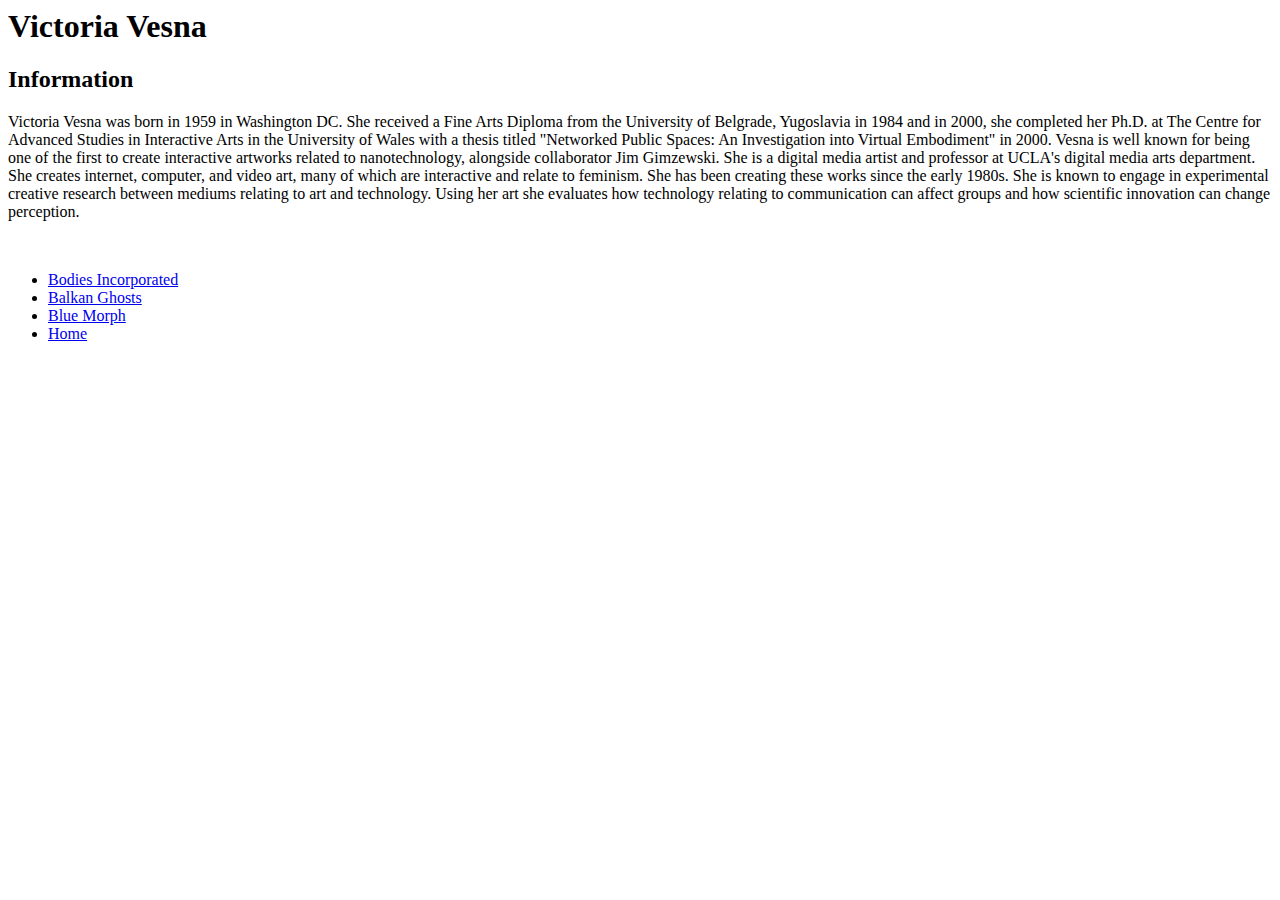
==== about/index.html @ 2d849d05 "start of css" ====
<html lang="en">
<head>
    <meta charset="UTF-8">
    <meta http-equiv="X-UA-Compatible" content="IE=edge">
    <meta name="viewport" content="width=device-width, initial-scale=1.0">
    <title>About</title>
</head>
<body>
    <header>
        <h1>Victoria Vesna</h1>
        <h2>Information</h2>
        <p>Victoria Vesna was born in 1959 in Washington DC. She received a Fine Arts Diploma from the University of Belgrade, Yugoslavia in 1984 and in 2000, she completed her Ph.D. at The Centre for Advanced Studies in Interactive Arts in the University of Wales with a thesis titled "Networked Public Spaces: An Investigation into Virtual Embodiment" in 2000. Vesna is well known for being one of the first to create interactive artworks related to nanotechnology, alongside collaborator Jim Gimzewski. She is a digital media artist and professor at UCLA's digital media arts department. She creates internet, computer, and video art, many of which are interactive and relate to feminism. She has been creating these works since the early 1980s. She is known to engage in experimental creative research between mediums relating to art and technology. Using her art she evaluates how technology relating to communication can affect groups and how scientific innovation can change perception. 
        </p>
        <img src="../project-2-images/vesna-port1.jpg" alt="">
        <img src="../project-2-images/vesna-port3.jpg" alt="">
        <img src="../project-2-images/vesna-port4.jpg" alt="">

        <nav>
            <ul>
                <li><a href="../bodies-incorporated/index.html">Bodies Incorporated</a></li>
                <li><a href="../balkan-ghosts/index.html">Balkan Ghosts</a></li>
                <li><a href="../blue-morph/index.html">Blue Morph</a></li>
                <li><a href="../index.html">Home</a></li>
            </ul>
        </nav>
    </header>
</body>
</html>
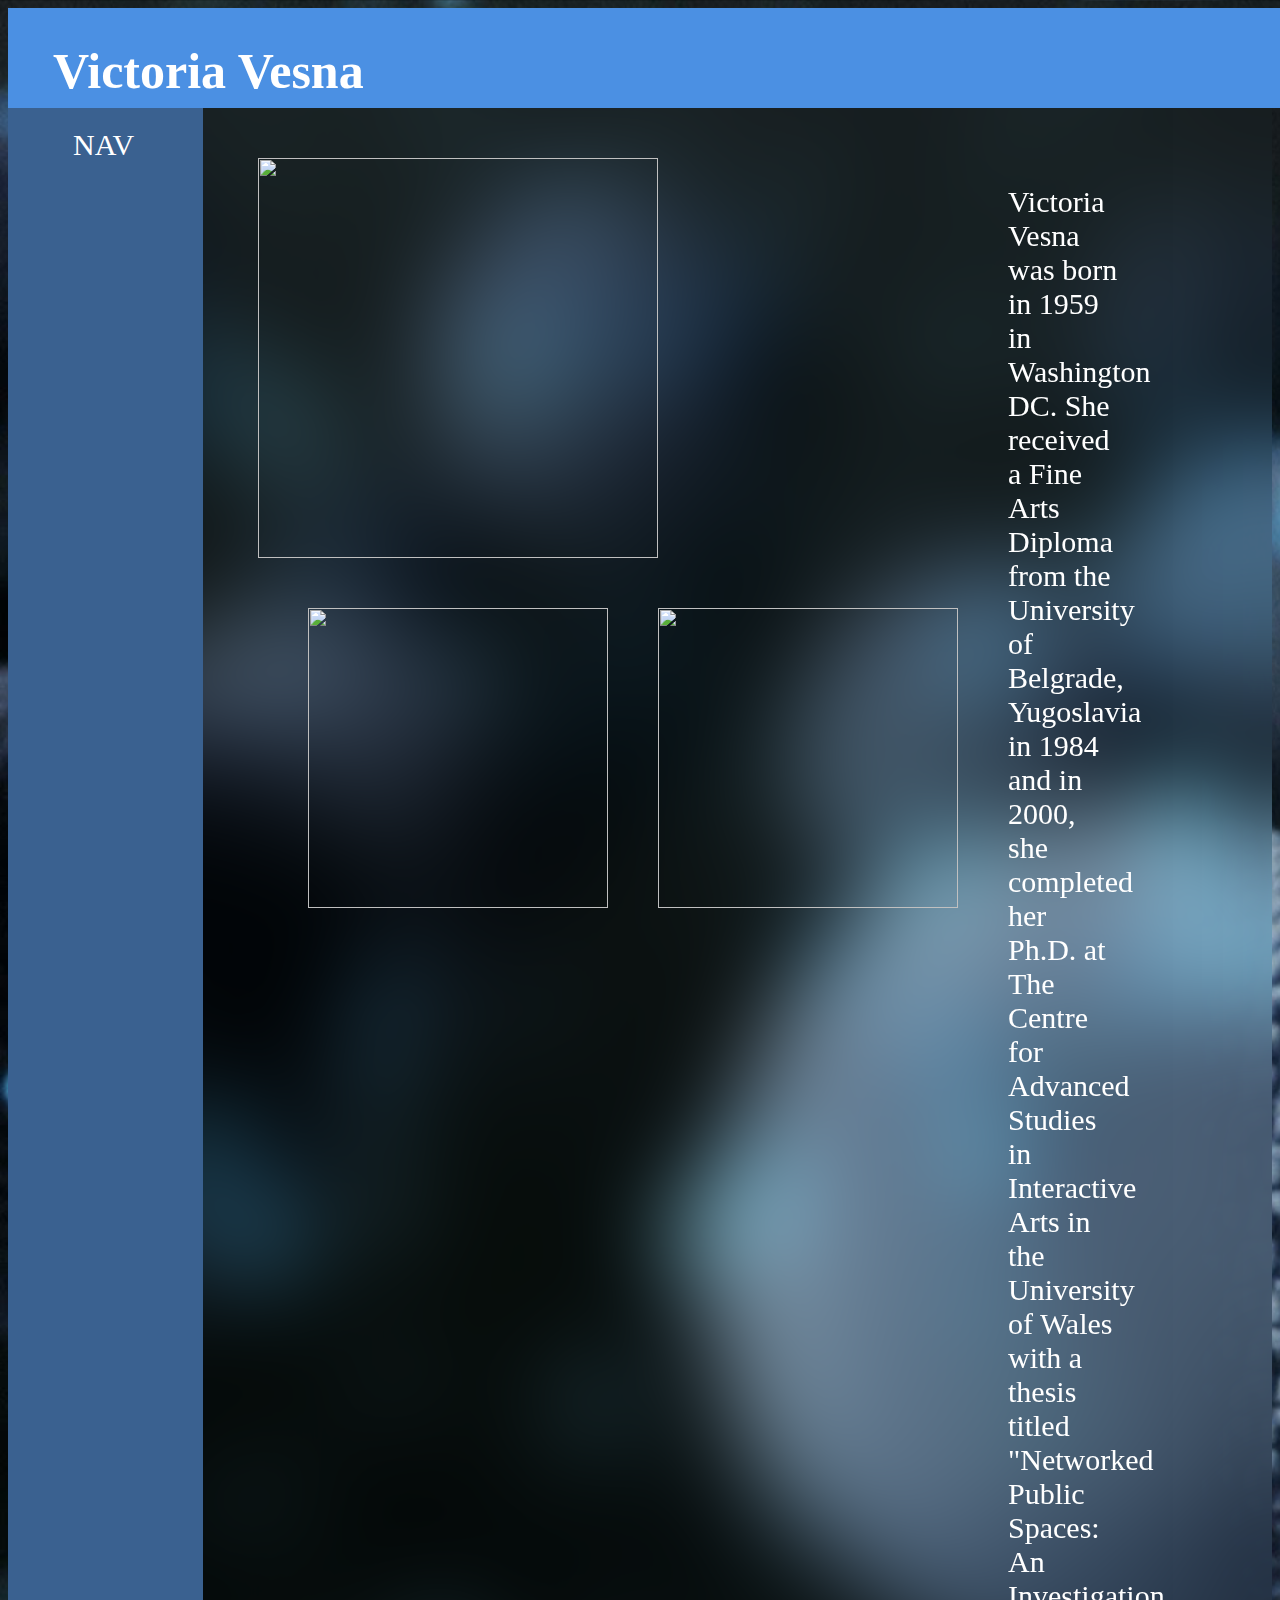
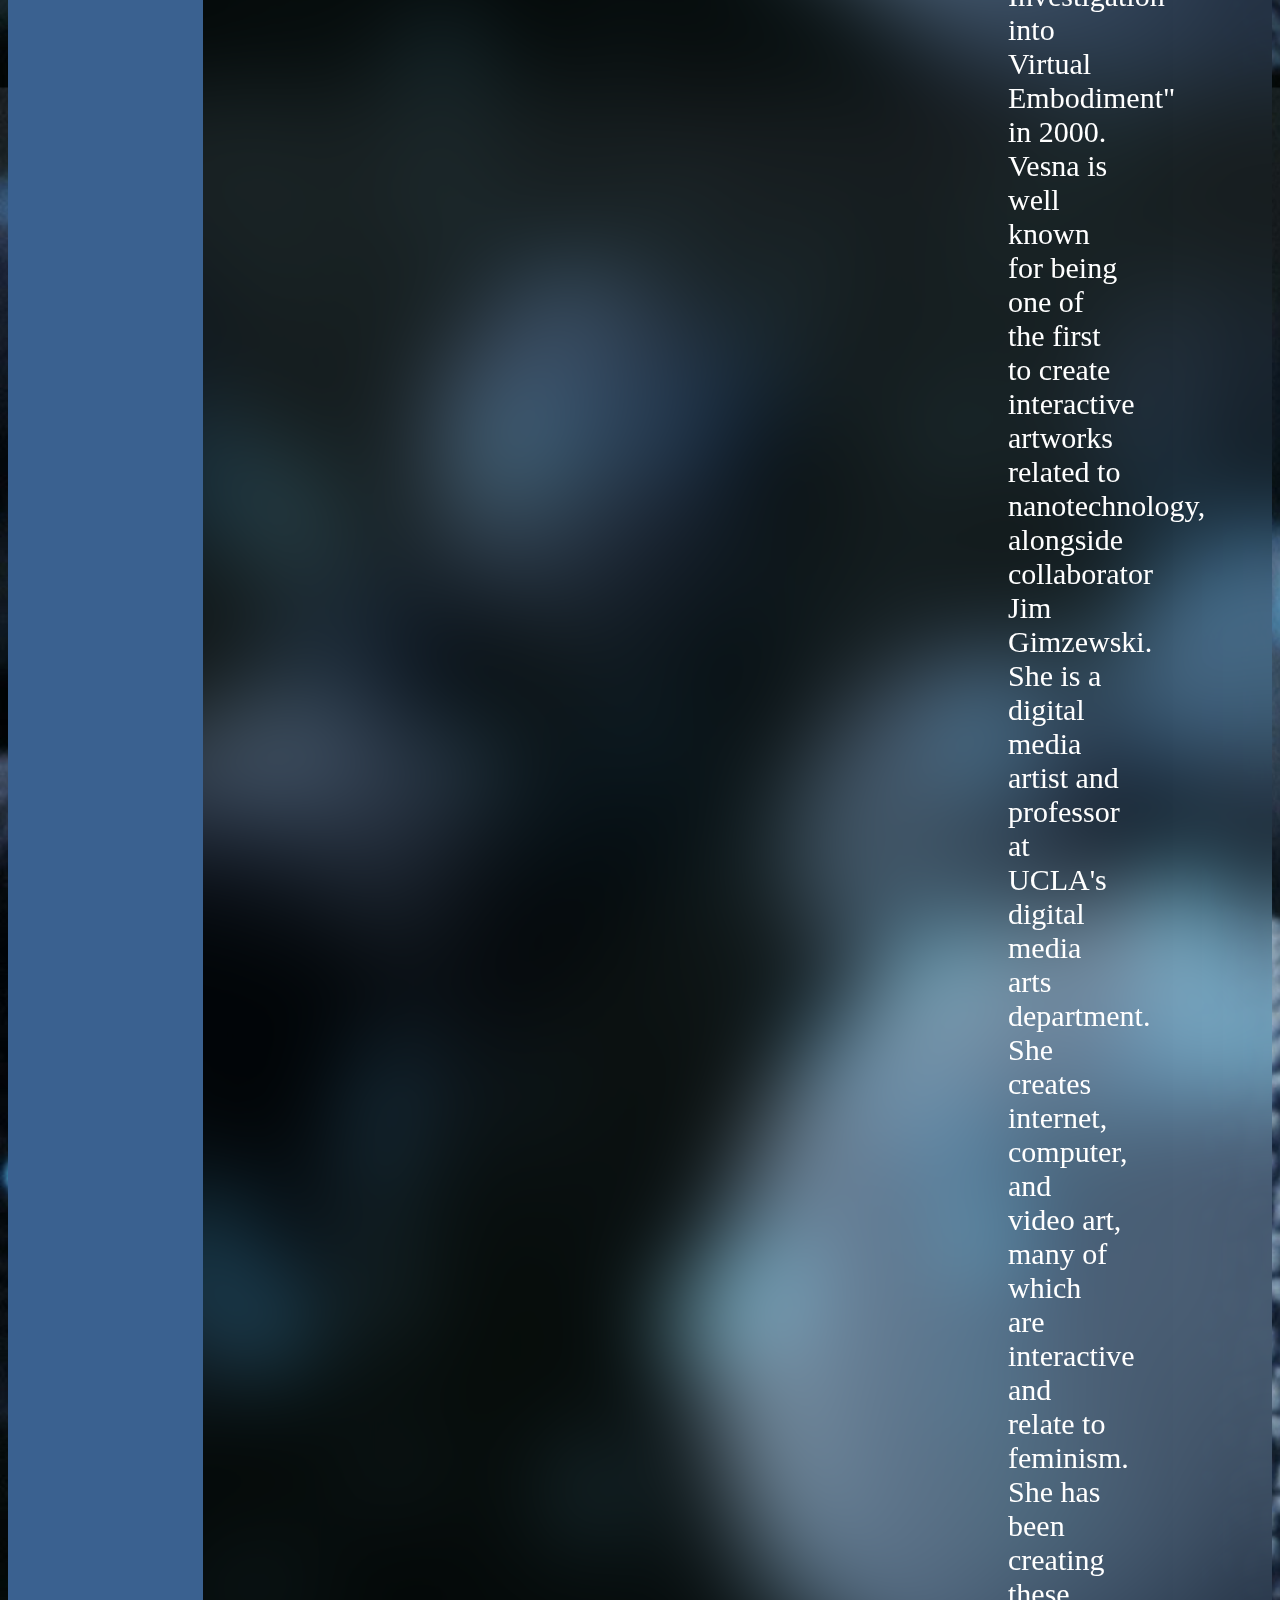
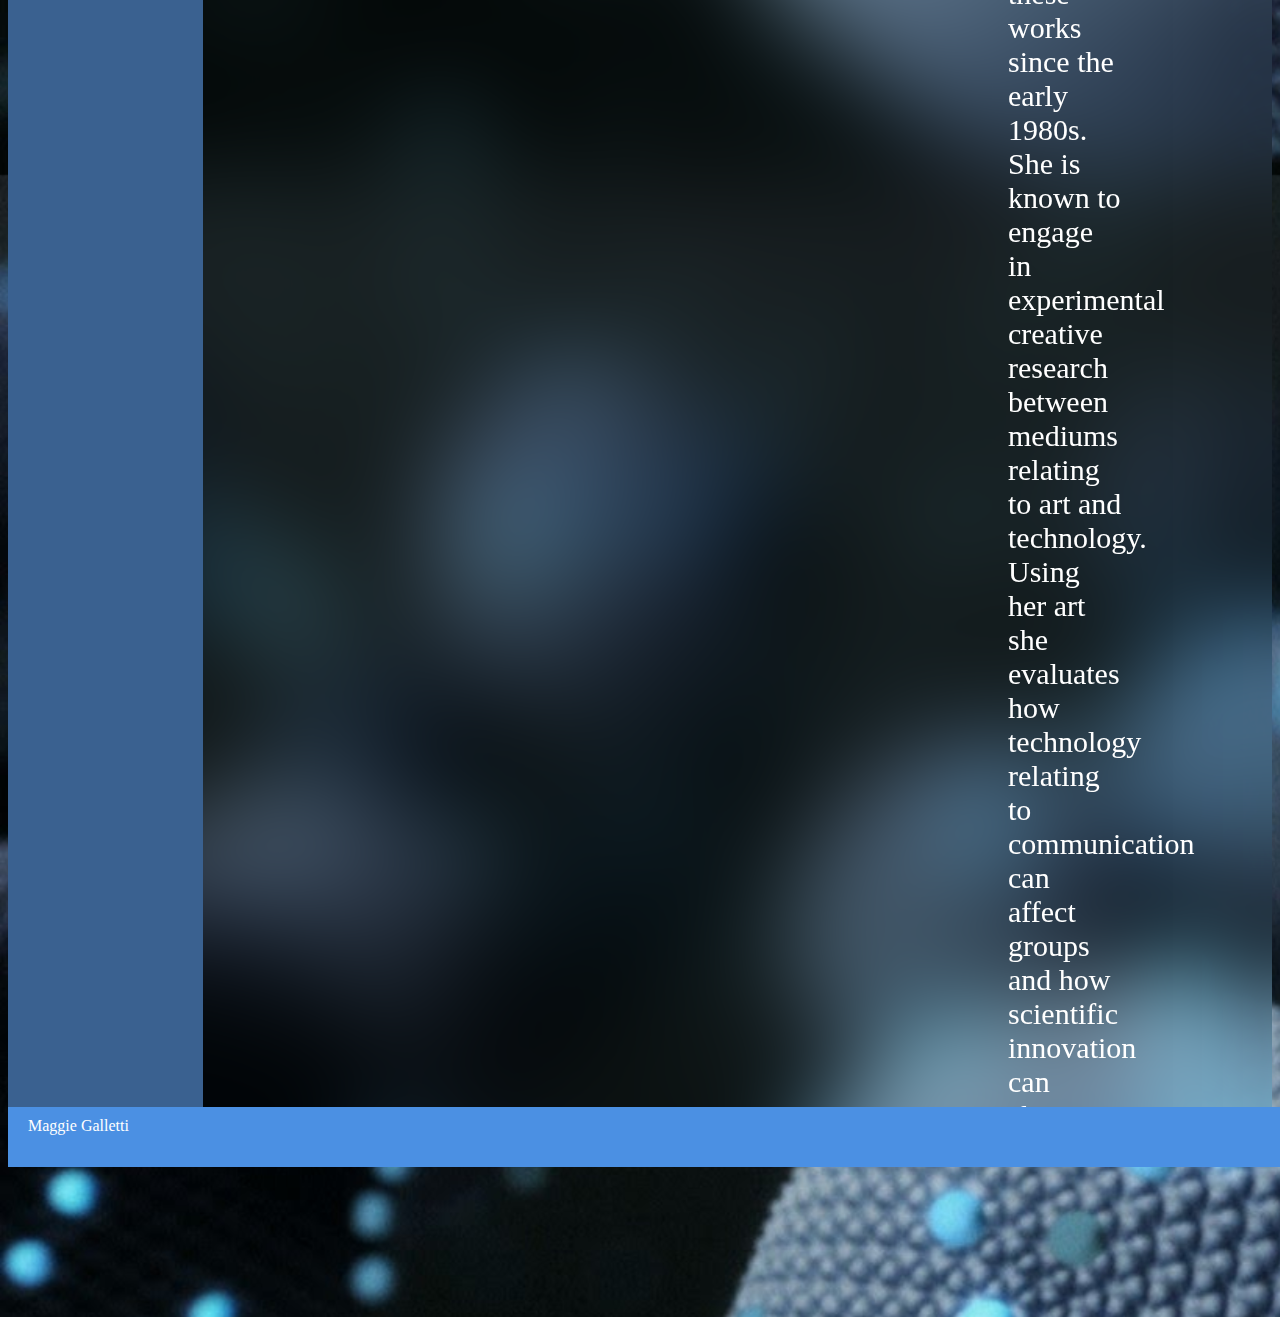
==== commit 2b339540: "artwork and nav work" ====
--- a/about/index.html
+++ b/about/index.html
@@ -4,25 +4,29 @@
     <meta http-equiv="X-UA-Compatible" content="IE=edge">
     <meta name="viewport" content="width=device-width, initial-scale=1.0">
     <title>About</title>
+    <link rel="stylesheet" href="styles.css">
 </head>
 <body>
     <header>
-        <h1>Victoria Vesna</h1>
+        <div class="header"><h1>Victoria Vesna</h1></div>
         <h2>Information</h2>
         <p>Victoria Vesna was born in 1959 in Washington DC. She received a Fine Arts Diploma from the University of Belgrade, Yugoslavia in 1984 and in 2000, she completed her Ph.D. at The Centre for Advanced Studies in Interactive Arts in the University of Wales with a thesis titled "Networked Public Spaces: An Investigation into Virtual Embodiment" in 2000. Vesna is well known for being one of the first to create interactive artworks related to nanotechnology, alongside collaborator Jim Gimzewski. She is a digital media artist and professor at UCLA's digital media arts department. She creates internet, computer, and video art, many of which are interactive and relate to feminism. She has been creating these works since the early 1980s. She is known to engage in experimental creative research between mediums relating to art and technology. Using her art she evaluates how technology relating to communication can affect groups and how scientific innovation can change perception. 
         </p>
-        <img src="../project-2-images/vesna-port1.jpg" alt="">
-        <img src="../project-2-images/vesna-port3.jpg" alt="">
-        <img src="../project-2-images/vesna-port4.jpg" alt="">
+        
+        <div class="image1"><img src="../project-2-images/vesna-port3.jpg" alt="" style="height: 400px;"></div>
+        <div class="image2"><img src="../project-2-images/vesna-port1.jpg" alt="" style="height: 300px;"></div>
+        <div class="image3"><img src="../project-2-images/vesna-port4.jpg" alt="" style="height: 300px;"></div>
 
         <nav>
-            <ul>
-                <li><a href="../bodies-incorporated/index.html">Bodies Incorporated</a></li>
-                <li><a href="../balkan-ghosts/index.html">Balkan Ghosts</a></li>
-                <li><a href="../blue-morph/index.html">Blue Morph</a></li>
-                <li><a href="../index.html">Home</a></li>
-            </ul>
+            <div class="nav-animation">
+                <div class="text">NAV</div>
+                <div class="links"><a href="../bodies-incorporated/index.html"> <img src="../project-2-images/bodiesincorporated-main.jpg" alt="" style="height:200px;" width="200px"></a>
+                <a href="../balkan-ghosts/index.html"> <img src="../project-2-images/balkanghosts-main.jpg" alt="" style="height: 200px;" width="200px"></a>
+                <a href="../blue-morph/index.html"><img src="../project-2-images/bluemorph-main.jpg" alt="" style="height: 200px;" width="200px"></a>
+                <a href="../index.html"><img src="../project-2-images/vesna-port2.jpeg" alt="" style="height: 200px;" width="200px"></a>
+            </div></div>
         </nav>
     </header>
+    <div class="footer">Maggie Galletti</div>
 </body>
 </html>--- a/about/styles.css
+++ b/about/styles.css
@@ -0,0 +1,106 @@
+.header {
+    position: absolute;
+    top: 0;
+    left: 0;
+    width: 100%;
+    height: 100px;
+    z-index: +1;
+    background-color: #4b90e3;
+    color: #fff;
+    padding-left: 45;
+    font-size: 25px;
+}
+
+.footer {
+    position: absolute;
+    bottom: 0;
+    left: 0;
+    width: 100%;
+    height: 50px; 
+    z-index: +1;
+    background-color: #4b90e3;
+    padding-left: 20;
+    padding-top: 10;
+    color: #fff;
+}
+
+
+.links{
+    display: grid;
+    grid-template-rows: 225px 225px 225px 225px;
+ 
+    margin-left: 20px;
+    visibility: hidden;
+    scale: 0.5;
+}
+.text{
+    visibility: visible;
+    margin-top: 120px;
+    margin-left: 20px;
+    font-size: 30px;
+    opacity: 1;
+}
+.nav-animation {
+    position: absolute;
+    top: 0;
+    left: 0;
+    width: 150px;
+    height: 100%;
+    background-color: #3a6190;
+    color: #fff;
+    padding-left: 45;
+    font-size: 25px;
+}
+
+.nav-animation:hover{
+    width: 300px;
+    transition: 1s;
+}
+
+.nav-animation:hover .links{
+    visibility: visible;
+    opacity: 1;
+    scale: 1;
+    transition: 2s;
+}
+
+.nav-animation:hover .text{
+    visibility: hidden;
+    opacity: 0;
+    transition:1s;
+}
+ 
+body{
+    background-image: url(../project-2-images/vesna-background.jpeg) ;
+    background-size: 3000px;
+    backdrop-filter: blur(50px);
+    
+    
+    
+}
+p{
+    margin: 150px;
+    margin-left: 1000px;
+    color: #fff;
+    font-size: 30;
+
+}
+
+.image1{
+    position: absolute;
+    top: 150px;
+    left: 250px;
+}
+
+.image2{
+    position: absolute;
+    top: 600px;
+    left: 300px;
+}
+
+.image3{
+    position: absolute;
+    top: 600px;
+    left: 650px;
+}
+
